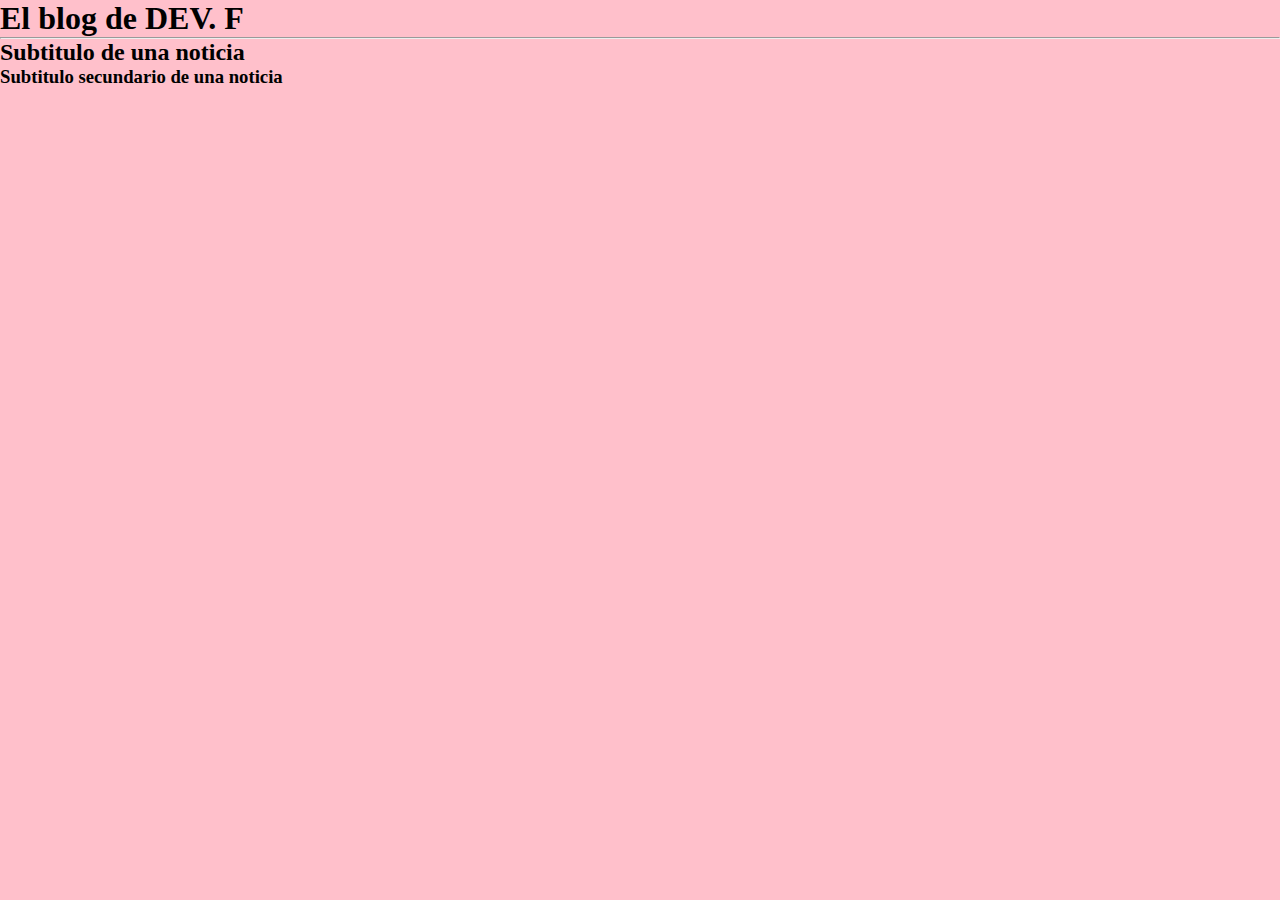
==== index.html @ c79bffe9 "Primer version" ====
<!DOCTYPE html>
<html lang="en">
<head>
  <meta charset="UTF-8">
  <meta name="viewport" content="width=device-width, initial-scale=1.0">
  <link rel="stylesheet" href="css/style.css">
  <title>DEV. F BLOG</title>
</head>
<body>
  <header>
    <h1>El blog de DEV. F</h1>
  </header>
<hr />

<main>
  <hgroup>
    <h2>Subtitulo de una noticia  </h2>
    <h3>Subtitulo secundario de una noticia</h3>
  </hgroup>
</main>


</body>
</html>
---- css/style.css ----
*{
  box-sizing: border-box;
  margin: 0;
  padding: 0;
  }

  body{
  background-color: pink;
  
  }
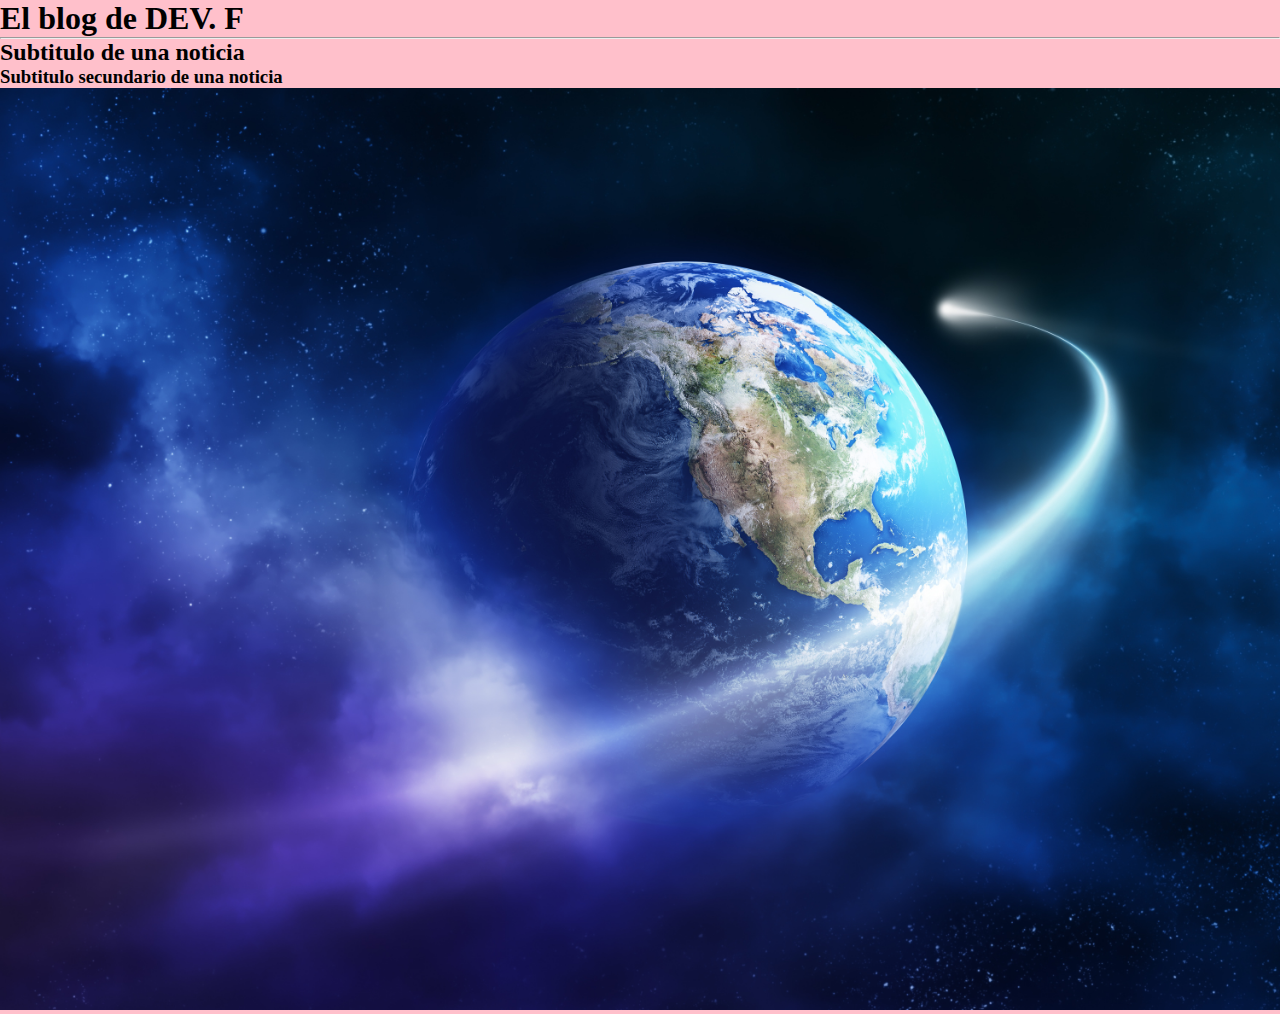
==== commit ddb5623a: "Agregre la primera imagen del proyecto" ====
--- a/index.html
+++ b/index.html
@@ -1,24 +1,28 @@
 <!DOCTYPE html>
 <html lang="en">
+
 <head>
   <meta charset="UTF-8">
   <meta name="viewport" content="width=device-width, initial-scale=1.0">
   <link rel="stylesheet" href="css/style.css">
   <title>DEV. F BLOG</title>
 </head>
+
 <body>
   <header>
     <h1>El blog de DEV. F</h1>
   </header>
-<hr />
+  <hr />
 
-<main>
-  <hgroup>
-    <h2>Subtitulo de una noticia  </h2>
-    <h3>Subtitulo secundario de una noticia</h3>
-  </hgroup>
-</main>
+  <main>
+    <hgroup>
+      <h2>Subtitulo de una noticia </h2>
+      <h3>Subtitulo secundario de una noticia</h3>
+    </hgroup>
+  </main>
 
+  <img src="img/espacio-tierra.jpg" alt="Aqui deberia haber una imagen  😁" width="100%" />
 
 </body>
+
 </html>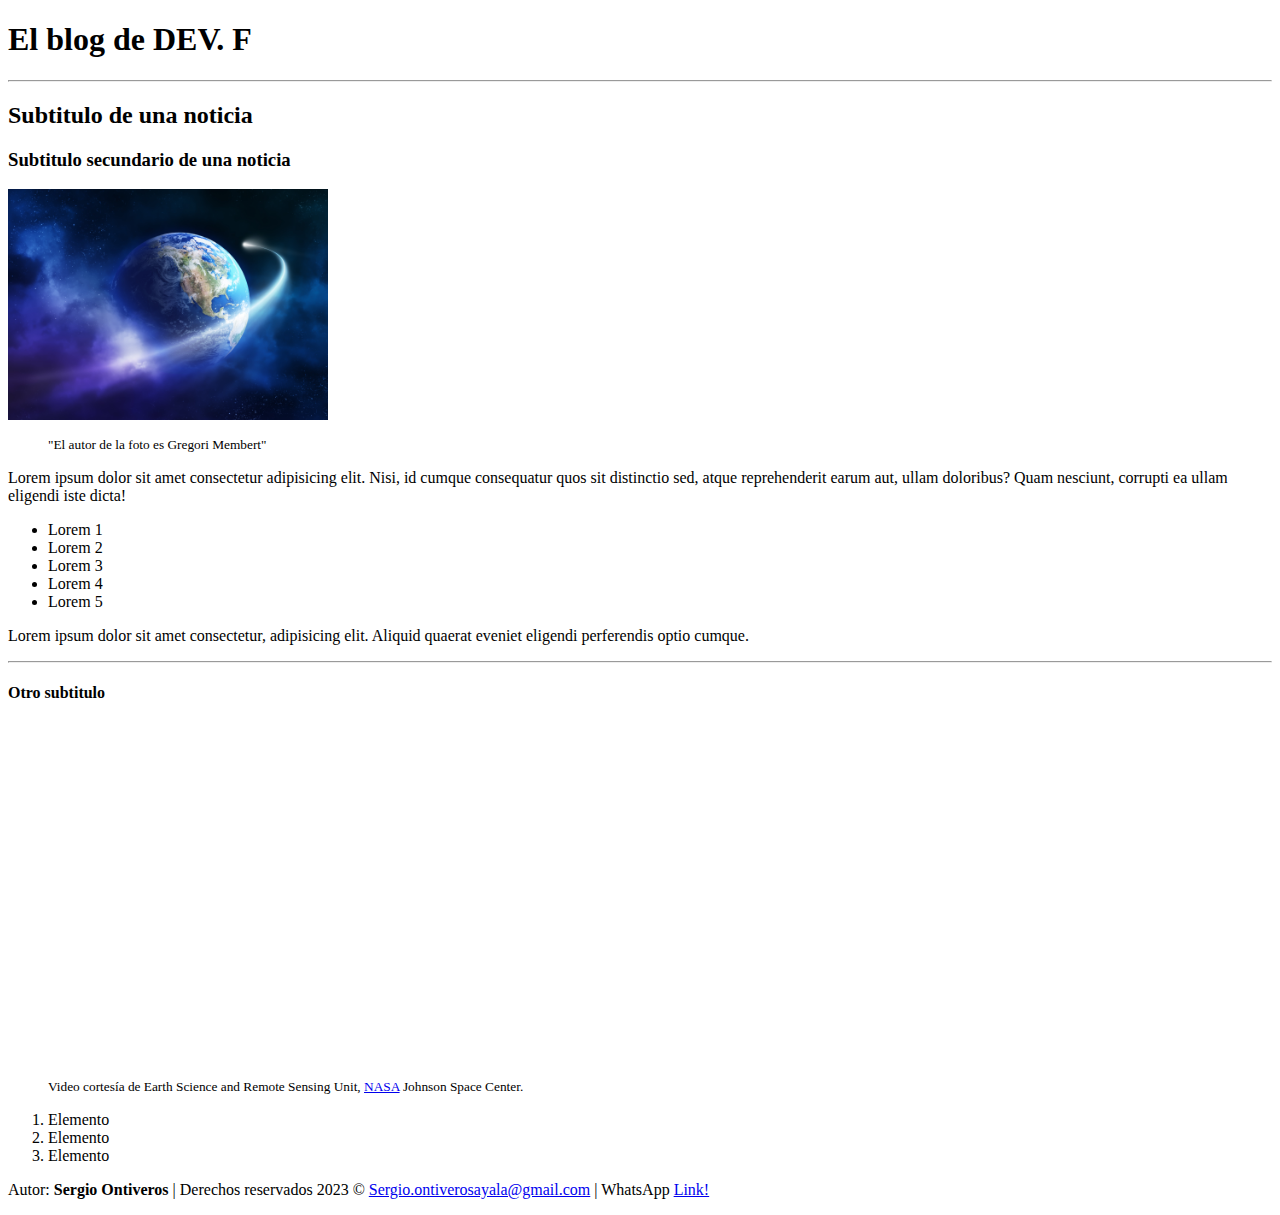
==== commit 9d4cb190: "Terminamos la primera version de nuestra pagina web" ====
--- a/index.html
+++ b/index.html
@@ -21,7 +21,65 @@
     </hgroup>
   </main>
 
-  <img src="img/espacio-tierra.jpg" alt="Aqui deberia haber una imagen  😁" width="100%" />
+  <img src="img/espacio-tierra.jpg" alt="Aqui deberia haber una imagen  😁" width="320px" />
+
+  <!-- small representa que se colocará un codigo de cita textual -->
+  <small>
+    <blockquote> "El autor de la foto es Gregori Membert" </blockquote>
+  </small>
+
+  <!-- sirve para que el navegador identifique esta etiqueta como un articulo -->
+  <article>
+    <p>
+      Lorem ipsum dolor sit amet consectetur adipisicing elit. Nisi, id cumque consequatur quos sit distinctio sed,
+      atque reprehenderit earum aut, ullam doloribus? Quam nesciunt, corrupti ea ullam eligendi iste dicta!
+    </p>
+  </article>
+
+  <!-- UNORDERED LIST = LISTA DESORDENADA -->
+  <ul>
+    <!-- LIST ITEMS = ELEMENTOS DE LA LISTA  -->
+    <li>Lorem 1</li>
+    <li>Lorem 2</li>
+    <li>Lorem 3</li>
+    <li>Lorem 4</li>
+    <li>Lorem 5</li>
+  </ul>
+
+  <p>Lorem ipsum dolor sit amet consectetur, adipisicing elit. Aliquid quaerat eveniet eligendi perferendis optio
+    cumque.</p>
+
+  <hr />
+
+  <h4>Otro subtitulo</h4>
+  <iframe width="560" height="315" src="https://www.youtube.com/embed/56DTbNgv16A" title="YouTube video player"
+    frameborder="0"
+    allow="accelerometer; autoplay; clipboard-write; encrypted-media; gyroscope; picture-in-picture; web-share"
+    allowfullscreen></iframe>
+  <br />
+  <br />
+  <small>
+    <blockquote>
+      Video cortesía de Earth Science and Remote Sensing Unit, <a href="https://www.nasa.gov/" target="_blank">NASA</a>
+      Johnson Space Center.
+  </small>
+  </blockquote>
+
+  <!-- ORDERED LIST = LISTA ORDEBADA -->
+  <ol>
+    <li>Elemento</li>
+    <li>Elemento</li>
+    <li>Elemento</li>
+  </ol>
+
+  <!-- PIE DE PAGINA DE UNA WEB -->
+  <footer>
+    <p>Autor: <b>Sergio Ontiveros</b> | Derechos reservados 2023 &copy;  <a href="mailto:sergio.ontiverosayala@gmail.com">Sergio.ontiverosayala@gmail.com</a> | WhatsApp <a href="https://wa.me/6673923192" target="_blank">Link!</a> </p>
+  </footer>
+
+<script>
+alert("¡Bienvenido al blog de Sergio Ontiveros!")
+</script>
 
 </body>
 
--- a/css/style.css
+++ b/css/style.css
@@ -1,10 +1,10 @@
-*{
+/* *{
   box-sizing: border-box;
   margin: 0;
   padding: 0;
   }
 
   body{
-  background-color: pink;
+  background-color: rgb(255, 192, 203);
   
-  }+  } */
